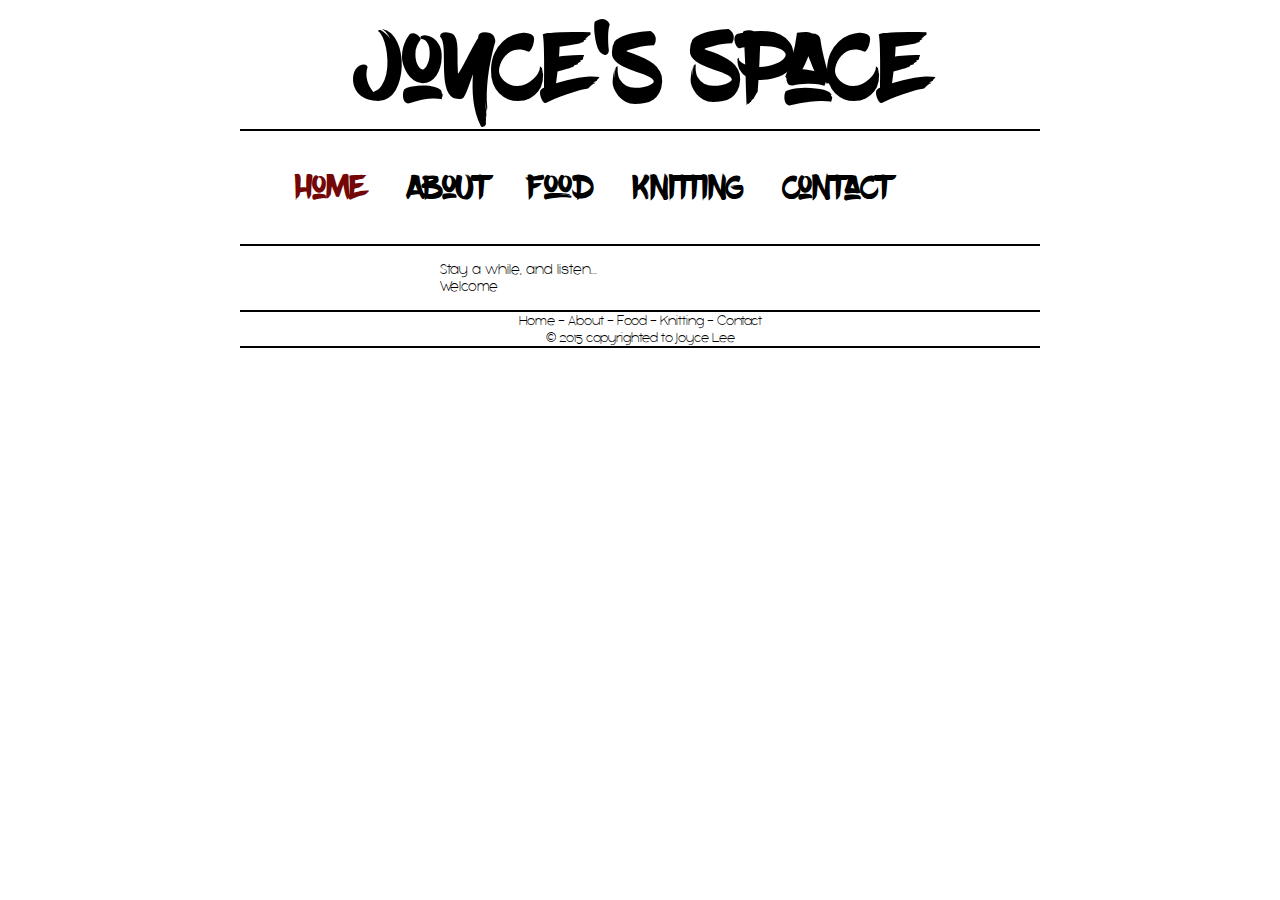
==== index.html @ 9302f994 "New webpage for recipe and knitting blog" ====
<!DOCTYPE html>
<html>
<head>
    <title>Joyce's Space</title>
    
    <link rel="stylesheet" href="/css/layoutcss.css">
</head>
    
<body>
    <div id="main-header">Joyce's Space</div>
    <div class="wrapper">
        <div class="navbar">
            <ul>
                <li id="active"><a href="index.html">Home</a></li>
                <li><a href="">About</a></li>
                <li><a href="food.html">Food</a></li>
                <li><a href="">Knitting</a></li>
                <li><a href="">Contact</a></li>
            </ul>
        </div>
        <div class="writeup">
            <div class="home-header">Stay a while, and listen...</div>
                <p>Welcome
                </p>
            </div>
            <div id=footer>
                <a href="index.html">Home</a> - 
                <a href="">About</a> - 
                <a href="food.html">Food</a> - 
                <a href="">Knitting</a> - 
                <a href="">Contact</a>
           <p> &copy 2015 copyrighted to Joyce Lee </p>
            </div>
</div>    
</body>
</html>
---- css/layoutcss.css ----
@font-face {
  font-family: 'blowbrush';
  src: url('/fonts/blowbrush.eot'); /* IE9 Compat Modes */
  src: url('/fonts/blowbrush.eot?#iefix') format('embedded-opentype'), /* IE6-IE8 */
       url('/fonts/blowbrush.woff2') format('woff2'), /* Super Modern Browsers */
       url('/fonts/blowbrush.woff') format('woff'), /* Pretty Modern Browsers */
       url('/fonts/blowbrush.ttf')  format('truetype'), /* Safari, Android, iOS */
       url('/fonts/blowbrush.svg#svgFontName') format('svg'); /* Legacy iOS */
}

@font-face {
  font-family: 'Bobbleboddy';
  src: url('/fonts/Bobbleboddy.eot'); /* IE9 Compat Modes */
  src: url('/fonts/Bobbleboddy.eot?#iefix') format('embedded-opentype'), /* IE6-IE8 */
       url('/fonts/Bobbleboddy.woff2') format('woff2'), /* Super Modern Browsers */
       url('/fonts/Bobbleboddy.woff') format('woff'), /* Pretty Modern Browsers */
       url('/fonts/Bobbleboddy.ttf')  format('truetype'), /* Safari, Android, iOS */
       url('/fonts/Bobbleboddy.otf')  format('otf'), /* Safari, Android, iOS */
       url('/fonts/Bobbleboddy.svg#svgFontName') format('svg'); /* Legacy iOS */
}

@font-face {
  font-family: 'Bobbleboddy_light';
  src: url('/fonts/Bobbleboddy_light.eot'); /* IE9 Compat Modes */
  src: url('/fonts/Bobbleboddy_light.eot?#iefix') format('embedded-opentype'), /* IE6-IE8 */
       url('/fonts/Bobbleboddy_light.woff2') format('woff2'), /* Super Modern Browsers */
       url('/fonts/Bobbleboddy_light.woff') format('woff'), /* Pretty Modern Browsers */
       url('/fonts/Bobbleboddy_light.ttf')  format('truetype'), /* Safari, Android, iOS */
       url('/fonts/Bobbleboddy_light.otf')  format('otf'), /* Safari, Android, iOS */
       url('/fonts/Bobbleboddy_light.svg#svgFontName') format('svg'); /* Legacy iOS */
}

div p {
    margin: 0px;
    padding: 0px;
}

a {
    text-decoration: none;
    color: inherit;
}

a:hover {
    color: #8e687b;
}

#active a {
    color: #740707;
    text-decoration: none;
}

.background {
    background-color: #cecbb7;
}

#main-header {
    font-family: 'blowbrush', Fallback, Impact;
    text-align: center;
    font-size: 100px;
}

.home-header {
    font: bold 20px;
}
#main { 
    font-family: impact;
}

.wrapper {
    margin: 0 auto;
    padding: 0px;
    width: 800px;
    position: relative;
}

.writeup {
    width: 400px;
    margin: 15px auto;
    font-family: 'Bobbleboddy_light', Fallback, Impact;
}

.writeup-header {
    font-size: 20px;
    text-align: center;
    font-family: 'Bobbleboddy', Fallback, Impact;
}

#footer {
    font-size: 15px;
    text-align: center;
    clear: both;
    border-bottom: solid 2px;
    border-top: solid 2px;
    font-family: 'Bobbleboddy_light', Fallback, Impact;
}
    
.navbar {
    border-bottom: solid 2px;
    border-top: solid 2px;
    margin 0 auto;
    font-family: 'blowbrush', Fallback, Impact;
    font-size: 35px;
    padding: 0;
}
    
.navbar ul li {
    list-style: none;
    display: inline;
    padding: 15px;
}

.food-wrapper {
    width: 750px; 
    font-family: 'Bobbleboddy_light', Fallback, Impact;
}

.food-writeup {
    margin: 15px auto;
    padding: 2px;
}

.food-ingredients {
    background-color: #d0cba9;
    padding: 2px;

}

.food-notes {
    background-color: #cccece;
    padding: 2px;
}

.food-writeup-header {
    font-size: 30px;
}

/* clear fix */
.group:before,
.group:after {
    content: "";
    display: table;
} 
.group:after {
    clear: both;
}
.group {
    zoom: 1; /* For IE 6/7 (trigger hasLayout) */
}

/*
html { 
      background: url(/images/paper_by_francy84.jpg) no-repeat center center fixed; 
      -webkit-background-size: cover;
      -moz-background-size: cover;
      -o-background-size: cover;
      background-size: cover;
}

*/
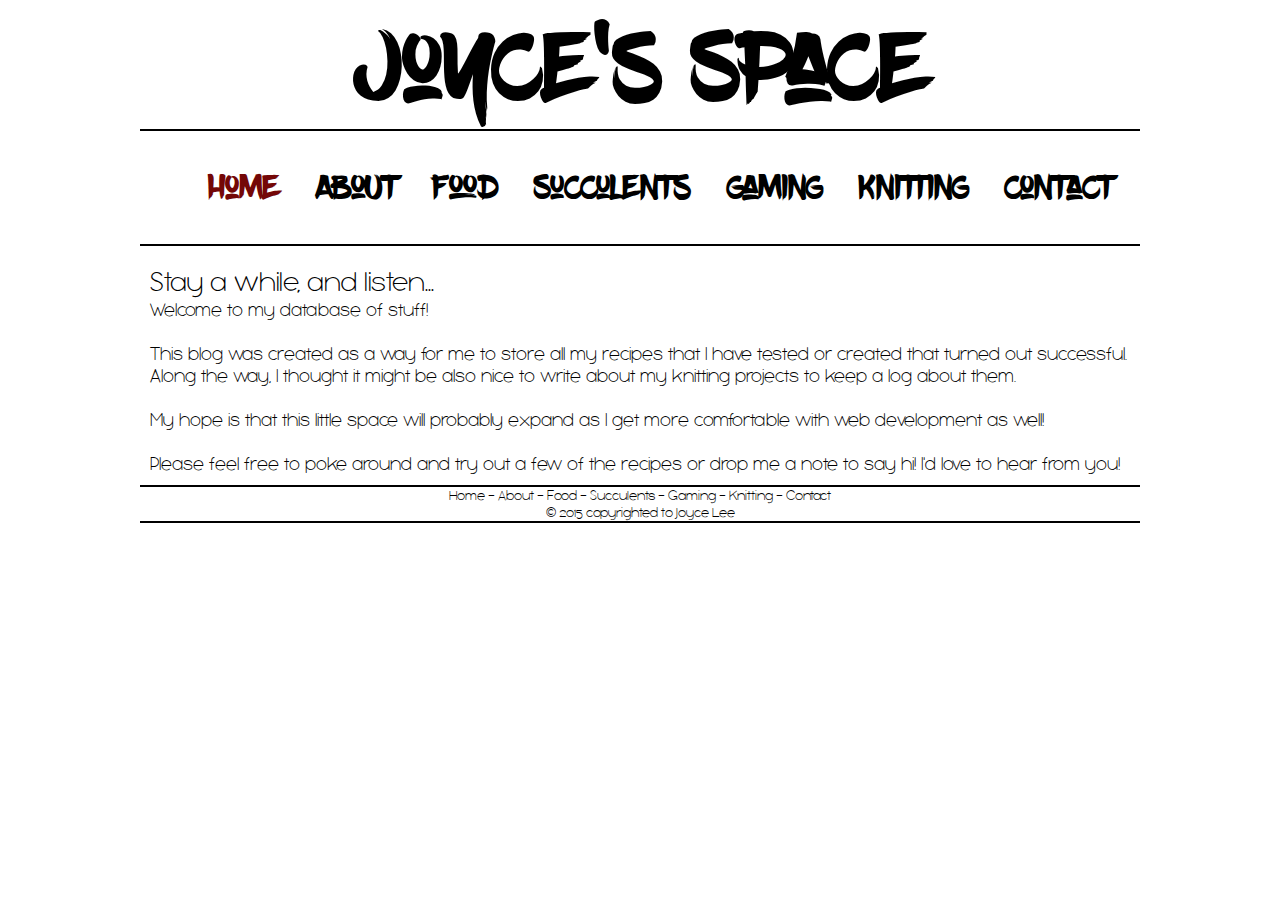
==== commit 531f8946: "updating remote repo with bootstrap version" ====
--- a/index.html
+++ b/index.html
@@ -2,7 +2,7 @@
 <html>
 <head>
     <title>Joyce's Space</title>
-    
+    <link rel="stylesheet" href="/css/bootstrap.css">
     <link rel="stylesheet" href="/css/layoutcss.css">
 </head>
     
@@ -12,23 +12,30 @@
         <div class="navbar">
             <ul>
                 <li id="active"><a href="index.html">Home</a></li>
-                <li><a href="">About</a></li>
+                <li><a href="about.html">About</a></li>
                 <li><a href="food.html">Food</a></li>
-                <li><a href="">Knitting</a></li>
-                <li><a href="">Contact</a></li>
+                <li><a href="succulent.html">Succulents</a></li>
+                <li><a href="game.html">Gaming</a></li>
+                <li><a href="knitting.html">Knitting</a></li>
+                <li><a href="contact.html">Contact</a></li>
             </ul>
         </div>
         <div class="writeup">
             <div class="home-header">Stay a while, and listen...</div>
-                <p>Welcome
-                </p>
+            Welcome to my database of stuff! <br><br>
+               This blog was created as a way for me to store all my recipes that I have tested or created that turned out successful. Along the way, I thought it might be also nice to write about my knitting projects to keep a log about them. <br><br>
+                My hope is that this little space will probably expand as I get more comfortable with web development as well! <br><br>
+            Please feel free to poke around and try out a few of the recipes or drop me a note to say hi! I'd love to hear from you!
+                
             </div>
             <div id=footer>
                 <a href="index.html">Home</a> - 
-                <a href="">About</a> - 
+                <a href="about.html">About</a> - 
                 <a href="food.html">Food</a> - 
-                <a href="">Knitting</a> - 
-                <a href="">Contact</a>
+                <a href="succulent.html">Succulents</a> -
+                <a href="game.html">Gaming</a> -
+                <a href="knitting.html">Knitting</a> - 
+                <a href="contact.html">Contact</a>
            <p> &copy 2015 copyrighted to Joyce Lee </p>
             </div>
 </div>    
--- a/css/layoutcss.css
+++ b/css/layoutcss.css
@@ -61,7 +61,7 @@
 }
 
 .home-header {
-    font: bold 20px;
+    font-size: 30px;
 }
 #main { 
     font-family: impact;
@@ -70,14 +70,15 @@
 .wrapper {
     margin: 0 auto;
     padding: 0px;
-    width: 800px;
+    width: 1000px;
     position: relative;
 }
 
 .writeup {
-    width: 400px;
-    margin: 15px auto;
     font-family: 'Bobbleboddy_light', Fallback, Impact;
+    font-size: 20px;
+    padding: 10px;
+    margin: 10px 0 0 0;
 }
 
 .writeup-header {
@@ -89,7 +90,6 @@
 #footer {
     font-size: 15px;
     text-align: center;
-    clear: both;
     border-bottom: solid 2px;
     border-top: solid 2px;
     font-family: 'Bobbleboddy_light', Fallback, Impact;
@@ -98,32 +98,41 @@
 .navbar {
     border-bottom: solid 2px;
     border-top: solid 2px;
-    margin 0 auto;
     font-family: 'blowbrush', Fallback, Impact;
     font-size: 35px;
-    padding: 0;
+    text-align: center;
 }
     
 .navbar ul li {
     list-style: none;
     display: inline;
-    padding: 15px;
+    padding: 13px;
 }
 
 .food-wrapper {
-    width: 750px; 
+    width: 800px; 
+    margin: 0 auto;
     font-family: 'Bobbleboddy_light', Fallback, Impact;
 }
 
-.food-writeup {
+.food-writeup{
     margin: 15px auto;
     padding: 2px;
+}
+.food-direction {
+    margin: 15px auto;
+    padding: 2px;
+    border-bottom: dashed 5px;
 }
 
 .food-ingredients {
     background-color: #d0cba9;
     padding: 2px;
+    margin-bottom: 5px;
+}
 
+.food-ingredients li {
+    list-style: none;
 }
 
 .food-notes {
@@ -133,6 +142,14 @@
 
 .food-writeup-header {
     font-size: 30px;
+}
+
+.food-banner {
+    width: 800px;
+}
+
+.about-image {
+    padding: 10px;
 }
 
 /* clear fix */
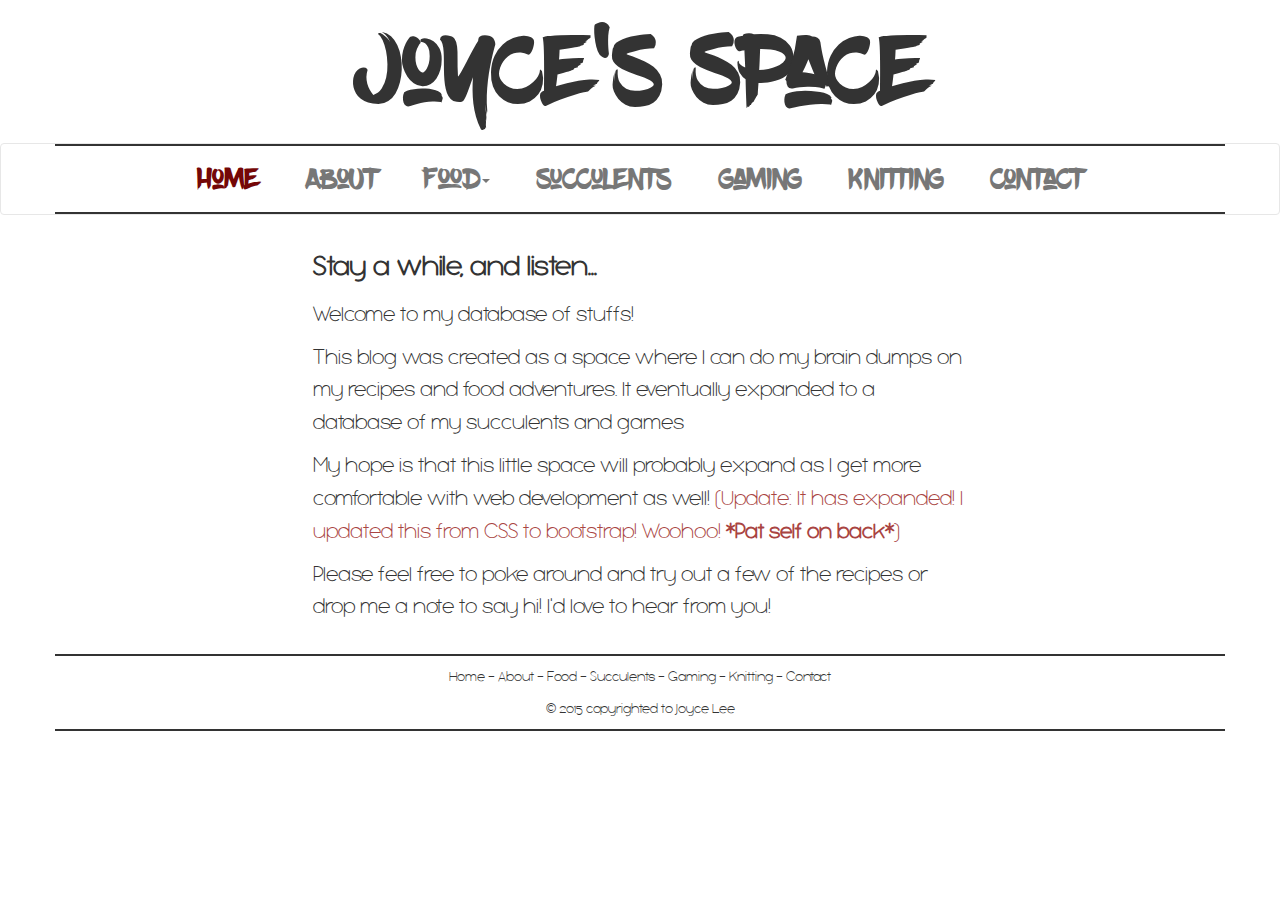
==== commit d026bf59: "adding a slew of new bootstrap and succulent updates" ====
--- a/index.html
+++ b/index.html
@@ -1,43 +1,94 @@
 <!DOCTYPE html>
 <html>
+
 <head>
     <title>Joyce's Space</title>
     <link rel="stylesheet" href="/css/bootstrap.css">
     <link rel="stylesheet" href="/css/layoutcss.css">
+
 </head>
+
+<body>
+
+    <div class="row" id="main-header">
+        <div class="col-md-12">Joyce's Space</div>
+    </div>
+
+    <!-- navbar -->
+    <div class="navbar navbar-default" role="navigation">
+
+        <div class="navbar-header">
+
+            <button type="button" class="navbar-toggle" data-toggle="collapse" data-target=".navbar-collapse">
+                <span class="sr-only">Test</span>
+                <span class="icon-bar"></span>
+                <span class="icon-bar"></span>
+                <span class="icon-bar"></span>
+                <span class="icon-bar"></span>
+            </button>
+        </div>
+        <div class="container">
+            <div class="row" id="nav-border">
+                <div class="navbar-collapse collapse">
+                    <ul class="nav navbar-nav">
+                        <li id="active"><a href="index.html">Home</a></li>
+                        <li><a href="about.html">About</a></li>
+
+                        <li class="dropdown">
+                            <a href="#" class="dropdown-toggle" data-toggle="dropdown">Food<b class="caret"></b></a>
+                            <ul class="dropdown-menu">
+                                <li><a href="#">Salads</a></li>
+                                <li><a href="#">Snacks & Appetizers</a></li>
+                                <li><a href="#">Mains</a></li>
+                                <li><a href="#">Sides</a></li>
+                                <li><a href="#">Sweets</a></li>
+                                <li><a href="foodadventures.html">Food Adventures</a></li>
+                            </ul>
+                        </li>
+                        <li><a href="succulent.html">Succulents</a></li>
+                        <li><a href="game.html">Gaming</a></li>
+                        <li><a href="knitting.html">Knitting</a></li>
+                        <li><a href="contact.html">Contact</a></li>
+                    </ul>
+                </div>
+            </div>
+        </div>
+    </div>
+    <!-- end of navbar -->
     
-<body>
-    <div id="main-header">Joyce's Space</div>
-    <div class="wrapper">
-        <div class="navbar">
-            <ul>
-                <li id="active"><a href="index.html">Home</a></li>
-                <li><a href="about.html">About</a></li>
-                <li><a href="food.html">Food</a></li>
-                <li><a href="succulent.html">Succulents</a></li>
-                <li><a href="game.html">Gaming</a></li>
-                <li><a href="knitting.html">Knitting</a></li>
-                <li><a href="contact.html">Contact</a></li>
-            </ul>
+    <div class="row">
+    
+        <div class="col-md-1 col-lg-3"></div>
+        <div class="col-md-10 col-lg-6 spacing writeup"><div class="home-header"><strong>Stay a while, and listen...</strong></div>
+            <p>Welcome to my database of stuffs!</p>
+            <p>This blog was created as a space where I can do my brain dumps on my recipes and food adventures. It eventually expanded to a database of my succulents and games</p>
+            <p>My hope is that this little space will probably expand as I get more comfortable with web development as well! <span class="text-danger">(Update: It has expanded! I updated this from CSS to bootstrap! Woohoo! <strong>*Pat self on back*</strong>)</p></span>
+            <p>Please feel free to poke around and try out a few of the recipes or drop me a note to say hi! I'd love to hear from you!</p>
         </div>
-        <div class="writeup">
-            <div class="home-header">Stay a while, and listen...</div>
-            Welcome to my database of stuff! <br><br>
-               This blog was created as a way for me to store all my recipes that I have tested or created that turned out successful. Along the way, I thought it might be also nice to write about my knitting projects to keep a log about them. <br><br>
-                My hope is that this little space will probably expand as I get more comfortable with web development as well! <br><br>
-            Please feel free to poke around and try out a few of the recipes or drop me a note to say hi! I'd love to hear from you!
-                
-            </div>
-            <div id=footer>
-                <a href="index.html">Home</a> - 
-                <a href="about.html">About</a> - 
-                <a href="food.html">Food</a> - 
+        
+        <div class="col-md-1 col-lg-3"></div>
+    </div>        
+ <!-- footer -->
+    <div class="container">
+        <div class="row">
+            <div class="col-lg-3"></div>
+            <div class="col-lg-12" id="footer">
+                <a href="index.html">Home</a> -
+                <a href="about.html">About</a> -
+                <a href="food.html">Food</a> -
                 <a href="succulent.html">Succulents</a> -
                 <a href="game.html">Gaming</a> -
-                <a href="knitting.html">Knitting</a> - 
+                <a href="knitting.html">Knitting</a> -
                 <a href="contact.html">Contact</a>
-           <p> &copy 2015 copyrighted to Joyce Lee </p>
+                <p> &copy 2015 copyrighted to Joyce Lee </p>
             </div>
-</div>    
+            <div class="col-lg-3"></div>
+        </div>
+    </div>
+    <!-- end of footer -->
+    
+    <script src="http://ajax.googleapis.com/ajax/libs/jquery/2.1.0/jquery.min.js"></script>
+    <script src="http://maxcdn.bootstrapcdn.com/bootstrap/3.2.0/js/bootstrap.min.js"></script>
 </body>
-</html>
+
+</html>--- a/css/layoutcss.css
+++ b/css/layoutcss.css
@@ -1,39 +1,53 @@
+/*  ------ FONTS USED ------*/
 
 @font-face {
-  font-family: 'blowbrush';
-  src: url('/fonts/blowbrush.eot'); /* IE9 Compat Modes */
-  src: url('/fonts/blowbrush.eot?#iefix') format('embedded-opentype'), /* IE6-IE8 */
-       url('/fonts/blowbrush.woff2') format('woff2'), /* Super Modern Browsers */
-       url('/fonts/blowbrush.woff') format('woff'), /* Pretty Modern Browsers */
-       url('/fonts/blowbrush.ttf')  format('truetype'), /* Safari, Android, iOS */
-       url('/fonts/blowbrush.svg#svgFontName') format('svg'); /* Legacy iOS */
+    font-family: 'blowbrush';
+    src: url('/fonts/blowbrush.eot');
+    /* IE9 Compat Modes */
+    src: url('/fonts/blowbrush.eot?#iefix') format('embedded-opentype'), /* IE6-IE8 */
+    url('/fonts/blowbrush.woff2') format('woff2'), /* Super Modern Browsers */
+    url('/fonts/blowbrush.woff') format('woff'), /* Pretty Modern Browsers */
+    url('/fonts/blowbrush.ttf') format('truetype'), /* Safari, Android, iOS */
+    url('/fonts/blowbrush.svg#svgFontName') format('svg');
+    /* Legacy iOS */
 }
 
 @font-face {
-  font-family: 'Bobbleboddy';
-  src: url('/fonts/Bobbleboddy.eot'); /* IE9 Compat Modes */
-  src: url('/fonts/Bobbleboddy.eot?#iefix') format('embedded-opentype'), /* IE6-IE8 */
-       url('/fonts/Bobbleboddy.woff2') format('woff2'), /* Super Modern Browsers */
-       url('/fonts/Bobbleboddy.woff') format('woff'), /* Pretty Modern Browsers */
-       url('/fonts/Bobbleboddy.ttf')  format('truetype'), /* Safari, Android, iOS */
-       url('/fonts/Bobbleboddy.otf')  format('otf'), /* Safari, Android, iOS */
-       url('/fonts/Bobbleboddy.svg#svgFontName') format('svg'); /* Legacy iOS */
+    font-family: 'Bobbleboddy';
+    src: url('/fonts/Bobbleboddy.eot');
+    /* IE9 Compat Modes */
+    src: url('/fonts/Bobbleboddy.eot?#iefix') format('embedded-opentype'), /* IE6-IE8 */
+    url('/fonts/Bobbleboddy.woff2') format('woff2'), /* Super Modern Browsers */
+    url('/fonts/Bobbleboddy.woff') format('woff'), /* Pretty Modern Browsers */
+    url('/fonts/Bobbleboddy.ttf') format('truetype'), /* Safari, Android, iOS */
+    url('/fonts/Bobbleboddy.otf') format('otf'), /* Safari, Android, iOS */
+    url('/fonts/Bobbleboddy.svg#svgFontName') format('svg');
+    /* Legacy iOS */
 }
 
 @font-face {
-  font-family: 'Bobbleboddy_light';
-  src: url('/fonts/Bobbleboddy_light.eot'); /* IE9 Compat Modes */
-  src: url('/fonts/Bobbleboddy_light.eot?#iefix') format('embedded-opentype'), /* IE6-IE8 */
-       url('/fonts/Bobbleboddy_light.woff2') format('woff2'), /* Super Modern Browsers */
-       url('/fonts/Bobbleboddy_light.woff') format('woff'), /* Pretty Modern Browsers */
-       url('/fonts/Bobbleboddy_light.ttf')  format('truetype'), /* Safari, Android, iOS */
-       url('/fonts/Bobbleboddy_light.otf')  format('otf'), /* Safari, Android, iOS */
-       url('/fonts/Bobbleboddy_light.svg#svgFontName') format('svg'); /* Legacy iOS */
-}
-
-div p {
+    font-family: 'Bobbleboddy_light';
+    src: url('/fonts/Bobbleboddy_light.eot');
+    /* IE9 Compat Modes */
+    src: url('/fonts/Bobbleboddy_light.eot?#iefix') format('embedded-opentype'), /* IE6-IE8 */
+    url('/fonts/Bobbleboddy_light.woff2') format('woff2'), /* Super Modern Browsers */
+    url('/fonts/Bobbleboddy_light.woff') format('woff'), /* Pretty Modern Browsers */
+    url('/fonts/Bobbleboddy_light.ttf') format('truetype'), /* Safari, Android, iOS */
+    url('/fonts/Bobbleboddy_light.otf') format('otf'), /* Safari, Android, iOS */
+    url('/fonts/Bobbleboddy_light.svg#svgFontName') format('svg');
+    /* Legacy iOS */
+}
+
+
+/*  --------- GLOBAL STYLES -------*/
+
+* {
+    padding: 0px;
     margin: 0px;
-    padding: 0px;
+}
+
+p {
+    margin: 10px 0 10px 0;
 }
 
 a {
@@ -45,26 +59,19 @@
     color: #8e687b;
 }
 
-#active a {
-    color: #740707;
-    text-decoration: none;
+img {
+    margin: 2px 1px;
 }
 
 .background {
     background-color: #cecbb7;
 }
 
-#main-header {
-    font-family: 'blowbrush', Fallback, Impact;
-    text-align: center;
-    font-size: 100px;
-}
-
-.home-header {
-    font-size: 30px;
-}
-#main { 
-    font-family: impact;
+.writeup {
+    font-family: 'Bobbleboddy_light', Fallback, Impact;
+    font-size: 23px;
+    padding: 10px;
+    margin: 10px 0 0 0;
 }
 
 .wrapper {
@@ -74,51 +81,85 @@
     position: relative;
 }
 
-.writeup {
-    font-family: 'Bobbleboddy_light', Fallback, Impact;
-    font-size: 20px;
-    padding: 10px;
-    margin: 10px 0 0 0;
-}
-
-.writeup-header {
-    font-size: 20px;
-    text-align: center;
-    font-family: 'Bobbleboddy', Fallback, Impact;
-}
-
-#footer {
-    font-size: 15px;
-    text-align: center;
+.spacing {
+    padding: 0 0 20px 0;
+}
+
+li {
+    list-style-type: none;
+}
+
+/*  ------ NAVBAR STYLES ------*/
+
+#nav-border {
     border-bottom: solid 2px;
     border-top: solid 2px;
-    font-family: 'Bobbleboddy_light', Fallback, Impact;
-}
-    
+}
+
+.navbar-default {
+    background-color: #FFFFFF
+}
+
+.dropdown-menu li {
+    font-size: 20px;
+}
+
 .navbar {
-    border-bottom: solid 2px;
-    border-top: solid 2px;
-    font-family: 'blowbrush', Fallback, Impact;
-    font-size: 35px;
-    text-align: center;
-}
-    
+    font-family: 'blowbrush', Fallback, Impact;
+    font-size: 30px;
+    text-align: center;
+}
+
+.navbar .navbar-nav {
+    display: inline-block;
+    float: none;
+    vertical-align: top;
+}
+
 .navbar ul li {
     list-style: none;
     display: inline;
-    padding: 13px;
-}
+    padding: 8px;
+}
+
+#active a {
+    color: #740707;
+    text-decoration: none;
+}
+
+
+/*  ------ HEADER/BANNER STYLES ------*/
+
+#main-header {
+    font-family: 'blowbrush', Fallback, Impact;
+    text-align: center;
+    font-size: 100px;
+}
+
+.home-header {
+    font-size: 30px;
+}
+
+.writeup-header {
+    font-size: 20px;
+    text-align: center;
+    font-family: 'Bobbleboddy', Fallback, Impact;
+}
+
+
+/*  ------ FOOD PAGE STYLES ------*/
 
 .food-wrapper {
-    width: 800px; 
+    width: 800px;
     margin: 0 auto;
     font-family: 'Bobbleboddy_light', Fallback, Impact;
 }
 
-.food-writeup{
+.food-writeup {
     margin: 15px auto;
     padding: 2px;
 }
+
 .food-direction {
     margin: 15px auto;
     padding: 2px;
@@ -148,22 +189,74 @@
     width: 800px;
 }
 
+
+/*  ------ ABOUT PAGE STYLES ------*/
+
 .about-image {
+    padding: 10px 0 10px 0;
+}
+
+.about-writeup {
+    font-family: 'Bobbleboddy_light', Fallback, Impact;
+    font-size: 25px;
     padding: 10px;
-}
-
-/* clear fix */
+    margin: 25px 0 0 0;
+}
+
+
+/*  ------ CONTACT PAGE STYLES ------*/
+
+/*  ------ SUCCULENT PAGE STYLES ------*/
+.succulents div h1 {
+    color: orange;
+    font-family: 'blowbrush', Fallback, Impact;
+}
+
+/*  ------ FOOD ADVENTURES PAGE STYLES ------*/
+.adventure-writeup {
+    margin: 15px 0 0 0;
+    padding: 0 5% 0 0;
+}
+
+.food-adventure div h1 {
+    color: #a1c211;
+    font-family: 'blowbrush', Fallback, Impact;
+    font-size: 50px;
+}
+
+#foodactive {
+    color: #740707;
+}
+
+/*  ------ FOOTER STYLES ------*/
+
+#footer {
+    font-size: 15px;
+    text-align: center;
+    border-bottom: solid 2px;
+    border-top: solid 2px;
+    font-family: 'Bobbleboddy_light', Fallback, Impact;
+    padding: 10px 0 0 0;
+}
+
+
+/*  ------ CLEARFIX ------*/
+
 .group:before,
 .group:after {
     content: "";
     display: table;
-} 
+}
+
 .group:after {
     clear: both;
 }
+
 .group {
-    zoom: 1; /* For IE 6/7 (trigger hasLayout) */
-}
+    zoom: 1;
+    /* For IE 6/7 (trigger hasLayout) */
+}
+
 
 /*
 html { 
@@ -174,4 +267,4 @@
       background-size: cover;
 }
 
-*/
+*/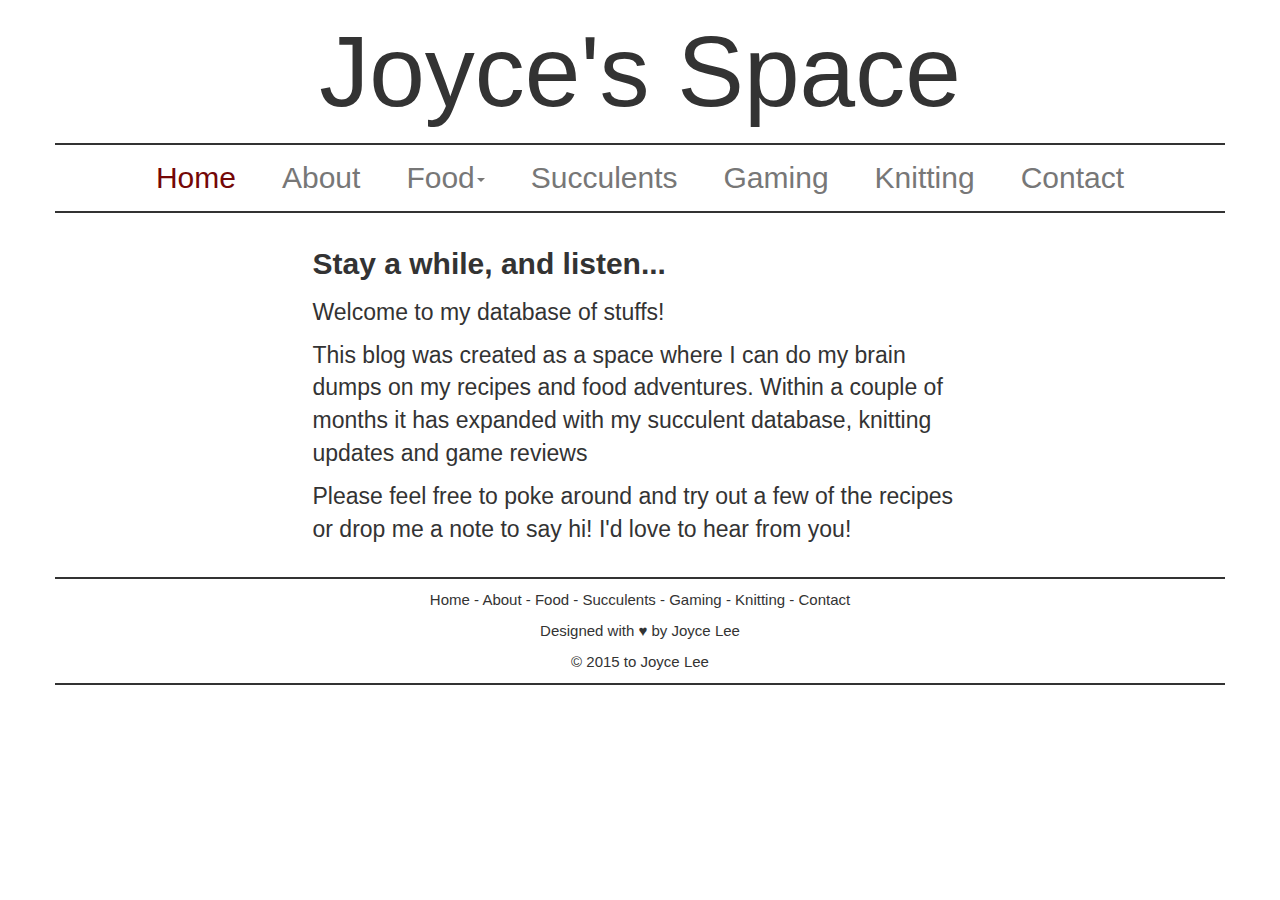
==== commit f4e18197: "minor updates to layouts and alignment of white space" ====
--- a/index.html
+++ b/index.html
@@ -3,8 +3,8 @@
 
 <head>
     <title>Joyce's Space</title>
-    <link rel="stylesheet" href="/css/bootstrap.css">
-    <link rel="stylesheet" href="/css/layoutcss.css">
+    <link rel="stylesheet" href="css/bootstrap.css">
+    <link rel="stylesheet" href="css/layoutcss.css">
 
 </head>
 
@@ -61,8 +61,7 @@
         <div class="col-md-1 col-lg-3"></div>
         <div class="col-md-10 col-lg-6 spacing writeup"><div class="home-header"><strong>Stay a while, and listen...</strong></div>
             <p>Welcome to my database of stuffs!</p>
-            <p>This blog was created as a space where I can do my brain dumps on my recipes and food adventures. It eventually expanded to a database of my succulents and games</p>
-            <p>My hope is that this little space will probably expand as I get more comfortable with web development as well! <span class="text-danger">(Update: It has expanded! I updated this from CSS to bootstrap! Woohoo! <strong>*Pat self on back*</strong>)</p></span>
+            <p>This blog was created as a space where I can do my brain dumps on my recipes and food adventures. Within a couple of months it has expanded with my succulent database, knitting updates and game reviews</p>
             <p>Please feel free to poke around and try out a few of the recipes or drop me a note to say hi! I'd love to hear from you!</p>
         </div>
         
@@ -80,7 +79,8 @@
                 <a href="game.html">Gaming</a> -
                 <a href="knitting.html">Knitting</a> -
                 <a href="contact.html">Contact</a>
-                <p> &copy 2015 copyrighted to Joyce Lee </p>
+                <p id="credits"> Designed with &hearts; by Joyce Lee</p>
+                <p>&copy 2015 to Joyce Lee </p>
             </div>
             <div class="col-lg-3"></div>
         </div>
--- a/css/layoutcss.css
+++ b/css/layoutcss.css
@@ -2,39 +2,39 @@
 
 @font-face {
     font-family: 'blowbrush';
-    src: url('/fonts/blowbrush.eot');
+    src: url('fonts/blowbrush.eot');
     /* IE9 Compat Modes */
-    src: url('/fonts/blowbrush.eot?#iefix') format('embedded-opentype'), /* IE6-IE8 */
-    url('/fonts/blowbrush.woff2') format('woff2'), /* Super Modern Browsers */
-    url('/fonts/blowbrush.woff') format('woff'), /* Pretty Modern Browsers */
-    url('/fonts/blowbrush.ttf') format('truetype'), /* Safari, Android, iOS */
-    url('/fonts/blowbrush.svg#svgFontName') format('svg');
+    src: url('fonts/blowbrush.eot?#iefix') format('embedded-opentype'), /* IE6-IE8 */
+    url('fonts/blowbrush.woff2') format('woff2'), /* Super Modern Browsers */
+    url('fonts/blowbrush.woff') format('woff'), /* Pretty Modern Browsers */
+    url('fonts/blowbrush.ttf') format('truetype'), /* Safari, Android, iOS */
+    url('fonts/blowbrush.svg#svgFontName') format('svg');
     /* Legacy iOS */
 }
 
 @font-face {
     font-family: 'Bobbleboddy';
-    src: url('/fonts/Bobbleboddy.eot');
+    src: url('fonts/Bobbleboddy.eot');
     /* IE9 Compat Modes */
-    src: url('/fonts/Bobbleboddy.eot?#iefix') format('embedded-opentype'), /* IE6-IE8 */
-    url('/fonts/Bobbleboddy.woff2') format('woff2'), /* Super Modern Browsers */
-    url('/fonts/Bobbleboddy.woff') format('woff'), /* Pretty Modern Browsers */
-    url('/fonts/Bobbleboddy.ttf') format('truetype'), /* Safari, Android, iOS */
-    url('/fonts/Bobbleboddy.otf') format('otf'), /* Safari, Android, iOS */
-    url('/fonts/Bobbleboddy.svg#svgFontName') format('svg');
+    src: url('fonts/Bobbleboddy.eot?#iefix') format('embedded-opentype'), /* IE6-IE8 */
+    url('fonts/Bobbleboddy.woff2') format('woff2'), /* Super Modern Browsers */
+    url('fonts/Bobbleboddy.woff') format('woff'), /* Pretty Modern Browsers */
+    url('fonts/Bobbleboddy.ttf') format('truetype'), /* Safari, Android, iOS */
+    url('fonts/Bobbleboddy.otf') format('otf'), /* Safari, Android, iOS */
+    url('fonts/Bobbleboddy.svg#svgFontName') format('svg');
     /* Legacy iOS */
 }
 
 @font-face {
     font-family: 'Bobbleboddy_light';
-    src: url('/fonts/Bobbleboddy_light.eot');
+    src: url('fonts/Bobbleboddy_light.eot');
     /* IE9 Compat Modes */
-    src: url('/fonts/Bobbleboddy_light.eot?#iefix') format('embedded-opentype'), /* IE6-IE8 */
-    url('/fonts/Bobbleboddy_light.woff2') format('woff2'), /* Super Modern Browsers */
-    url('/fonts/Bobbleboddy_light.woff') format('woff'), /* Pretty Modern Browsers */
-    url('/fonts/Bobbleboddy_light.ttf') format('truetype'), /* Safari, Android, iOS */
-    url('/fonts/Bobbleboddy_light.otf') format('otf'), /* Safari, Android, iOS */
-    url('/fonts/Bobbleboddy_light.svg#svgFontName') format('svg');
+    src: url('fonts/Bobbleboddy_light.eot?#iefix') format('embedded-opentype'), /* IE6-IE8 */
+    url('fonts/Bobbleboddy_light.woff2') format('woff2'), /* Super Modern Browsers */
+    url('fonts/Bobbleboddy_light.woff') format('woff'), /* Pretty Modern Browsers */
+    url('fonts/Bobbleboddy_light.ttf') format('truetype'), /* Safari, Android, iOS */
+    url('fonts/Bobbleboddy_light.otf') format('otf'), /* Safari, Android, iOS */
+    url('fonts/Bobbleboddy_light.svg#svgFontName') format('svg');
     /* Legacy iOS */
 }
 
@@ -68,7 +68,7 @@
 }
 
 .writeup {
-    font-family: 'Bobbleboddy_light', Fallback, Impact;
+    font-family: 'Bobbleboddy_light', Fallback, Arial;
     font-size: 23px;
     padding: 10px;
     margin: 10px 0 0 0;
@@ -105,7 +105,7 @@
 }
 
 .navbar {
-    font-family: 'blowbrush', Fallback, Impact;
+    font-family: 'blowbrush', Fallback, Arial;
     font-size: 30px;
     text-align: center;
 }
@@ -131,7 +131,7 @@
 /*  ------ HEADER/BANNER STYLES ------*/
 
 #main-header {
-    font-family: 'blowbrush', Fallback, Impact;
+    font-family: 'blowbrush', Fallback, Arial;
     text-align: center;
     font-size: 100px;
 }
@@ -143,7 +143,7 @@
 .writeup-header {
     font-size: 20px;
     text-align: center;
-    font-family: 'Bobbleboddy', Fallback, Impact;
+    font-family: 'Bobbleboddy', Fallback, Arial;
 }
 
 
@@ -152,7 +152,7 @@
 .food-wrapper {
     width: 800px;
     margin: 0 auto;
-    font-family: 'Bobbleboddy_light', Fallback, Impact;
+    font-family: 'Bobbleboddy_light', Fallback, Arial;
 }
 
 .food-writeup {
@@ -197,10 +197,10 @@
 }
 
 .about-writeup {
-    font-family: 'Bobbleboddy_light', Fallback, Impact;
-    font-size: 25px;
+    font-family: 'Bobbleboddy_light', Fallback, Arial;
+    font-size: 20px;
     padding: 10px;
-    margin: 25px 0 0 0;
+    margin: 0 0 0 0;
 }
 
 
@@ -209,7 +209,7 @@
 /*  ------ SUCCULENT PAGE STYLES ------*/
 .succulents div h1 {
     color: orange;
-    font-family: 'blowbrush', Fallback, Impact;
+    font-family: 'blowbrush', Fallback, Arial;
 }
 
 /*  ------ FOOD ADVENTURES PAGE STYLES ------*/
@@ -220,7 +220,7 @@
 
 .food-adventure div h1 {
     color: #a1c211;
-    font-family: 'blowbrush', Fallback, Impact;
+    font-family: 'blowbrush', Fallback, Arial;
     font-size: 50px;
 }
 
@@ -235,10 +235,9 @@
     text-align: center;
     border-bottom: solid 2px;
     border-top: solid 2px;
-    font-family: 'Bobbleboddy_light', Fallback, Impact;
+    font-family: 'Bobbleboddy_light', Fallback, Arial;
     padding: 10px 0 0 0;
 }
-
 
 /*  ------ CLEARFIX ------*/
 
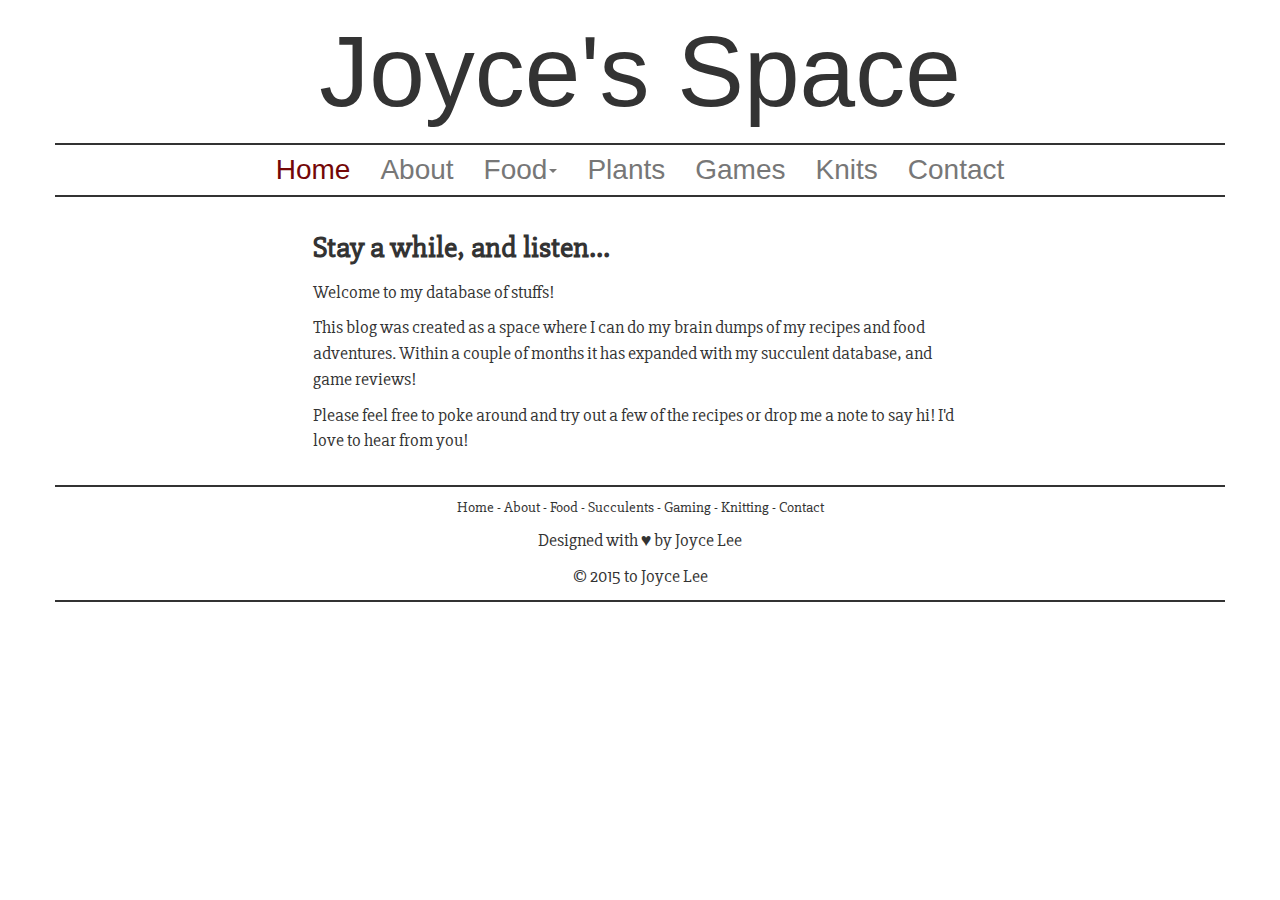
==== commit 1be0727c: "made some more content updates" ====
--- a/index.html
+++ b/index.html
@@ -1,73 +1,68 @@
 <!DOCTYPE html>
 <html>
-
-<head>
-    <title>Joyce's Space</title>
-    <link rel="stylesheet" href="css/bootstrap.css">
-    <link rel="stylesheet" href="css/layoutcss.css">
-
-</head>
-
-<body>
-
-    <div class="row" id="main-header">
-        <div class="col-md-12">Joyce's Space</div>
-    </div>
-
-    <!-- navbar -->
-    <div class="navbar navbar-default" role="navigation">
-
-        <div class="navbar-header">
-
-            <button type="button" class="navbar-toggle" data-toggle="collapse" data-target=".navbar-collapse">
+    <head>
+        <title>Joyce's Space</title>
+        <link rel="stylesheet" href="css/bootstrap.css">
+        <link rel="stylesheet" href="css/layoutcss.css">
+        <style>
+        @import 'https://fonts.googleapis.com/css?family=Slabo+27px';
+        </style>
+    </head>
+    <body>
+        <div class="row" id="main-header">
+            <div class="col-md-12">Joyce's Space</div>
+        </div>
+        <!-- navbar -->
+        <div class="navbar navbar-default" role="navigation">
+            <div class="navbar-header">
+                <button type="button" class="navbar-toggle" data-toggle="collapse" data-target=".navbar-collapse">
                 <span class="sr-only">Test</span>
                 <span class="icon-bar"></span>
                 <span class="icon-bar"></span>
                 <span class="icon-bar"></span>
                 <span class="icon-bar"></span>
-            </button>
-        </div>
-        <div class="container">
-            <div class="row" id="nav-border">
-                <div class="navbar-collapse collapse">
-                    <ul class="nav navbar-nav">
-                        <li id="active"><a href="index.html">Home</a></li>
-                        <li><a href="about.html">About</a></li>
-
-                        <li class="dropdown">
-                            <a href="#" class="dropdown-toggle" data-toggle="dropdown">Food<b class="caret"></b></a>
-                            <ul class="dropdown-menu">
-                                <li><a href="#">Salads</a></li>
-                                <li><a href="#">Snacks & Appetizers</a></li>
-                                <li><a href="#">Mains</a></li>
-                                <li><a href="#">Sides</a></li>
-                                <li><a href="#">Sweets</a></li>
+                </button>
+            </div>
+            <div class="container">
+                <div class="row" id="nav-border">
+                    <div class="navbar-collapse collapse">
+                        <ul class="nav navbar-nav">
+                            <li id="active"><a href="index.html">Home</a></li>
+                            <li><a href="about.html">About</a></li>
+                            <li class="dropdown">
+                                <a href="#" class="dropdown-toggle" data-toggle="dropdown">Food<b class="caret"></b></a>
+                                <ul class="dropdown-menu">
+                                <li><a href="salads.html">Salads</a></li>
+                                <li><a href="snacks.html">Snacks & Appetizers</a></li>
+                                <li><a href="mains.html">Mains</a></li>
+                                <li><a href="sides.html">Sides</a></li>
+                                <li><a href="sweets.html">Sweets</a></li>
                                 <li><a href="foodadventures.html">Food Adventures</a></li>
-                            </ul>
-                        </li>
-                        <li><a href="succulent.html">Succulents</a></li>
-                        <li><a href="game.html">Gaming</a></li>
-                        <li><a href="knitting.html">Knitting</a></li>
-                        <li><a href="contact.html">Contact</a></li>
-                    </ul>
+                                </ul>
+                            </li>
+                            <li><a href="succulent.html">Plants</a></li>
+                            <li><a href="game.html">Games</a></li>
+                            <li><a href="knitting.html">Knits</a></li>
+                            <li><a href="contact.html">Contact</a></li>
+                        </ul>
+                    </div>
                 </div>
             </div>
         </div>
-    </div>
-    <!-- end of navbar -->
-    
-    <div class="row">
-    
-        <div class="col-md-1 col-lg-3"></div>
-        <div class="col-md-10 col-lg-6 spacing writeup"><div class="home-header"><strong>Stay a while, and listen...</strong></div>
-            <p>Welcome to my database of stuffs!</p>
-            <p>This blog was created as a space where I can do my brain dumps on my recipes and food adventures. Within a couple of months it has expanded with my succulent database, knitting updates and game reviews</p>
-            <p>Please feel free to poke around and try out a few of the recipes or drop me a note to say hi! I'd love to hear from you!</p>
+        <!-- end of navbar -->
+        <div class="conttainer">
+            <div class="row">
+                <div class="col-sm-3"></div>
+                <div class="col-sm-6 spacing writeup"><div class="home-header"><strong>Stay a while, and listen...</strong></div>
+                <p>Welcome to my database of stuffs!</p>
+                <p>This blog was created as a space where I can do my brain dumps of my recipes and food adventures. Within a couple of months it has expanded with my succulent database, and game reviews!</p>
+                <p>Please feel free to poke around and try out a few of the recipes or drop me a note to say hi! I'd love to hear from you!</p>
+            </div>
+            
+            <div class="col-sm-3"></div>
         </div>
-        
-        <div class="col-md-1 col-lg-3"></div>
-    </div>        
- <!-- footer -->
+        </div>
+    <!-- footer -->
     <div class="container">
         <div class="row">
             <div class="col-lg-3"></div>
@@ -90,5 +85,4 @@
     <script src="http://ajax.googleapis.com/ajax/libs/jquery/2.1.0/jquery.min.js"></script>
     <script src="http://maxcdn.bootstrapcdn.com/bootstrap/3.2.0/js/bootstrap.min.js"></script>
 </body>
-
 </html>--- a/css/layoutcss.css
+++ b/css/layoutcss.css
@@ -2,39 +2,13 @@
 
 @font-face {
     font-family: 'blowbrush';
-    src: url('fonts/blowbrush.eot');
+    src: url('/blog/fonts/blowbrush.eot');
     /* IE9 Compat Modes */
-    src: url('fonts/blowbrush.eot?#iefix') format('embedded-opentype'), /* IE6-IE8 */
-    url('fonts/blowbrush.woff2') format('woff2'), /* Super Modern Browsers */
-    url('fonts/blowbrush.woff') format('woff'), /* Pretty Modern Browsers */
-    url('fonts/blowbrush.ttf') format('truetype'), /* Safari, Android, iOS */
-    url('fonts/blowbrush.svg#svgFontName') format('svg');
-    /* Legacy iOS */
-}
-
-@font-face {
-    font-family: 'Bobbleboddy';
-    src: url('fonts/Bobbleboddy.eot');
-    /* IE9 Compat Modes */
-    src: url('fonts/Bobbleboddy.eot?#iefix') format('embedded-opentype'), /* IE6-IE8 */
-    url('fonts/Bobbleboddy.woff2') format('woff2'), /* Super Modern Browsers */
-    url('fonts/Bobbleboddy.woff') format('woff'), /* Pretty Modern Browsers */
-    url('fonts/Bobbleboddy.ttf') format('truetype'), /* Safari, Android, iOS */
-    url('fonts/Bobbleboddy.otf') format('otf'), /* Safari, Android, iOS */
-    url('fonts/Bobbleboddy.svg#svgFontName') format('svg');
-    /* Legacy iOS */
-}
-
-@font-face {
-    font-family: 'Bobbleboddy_light';
-    src: url('fonts/Bobbleboddy_light.eot');
-    /* IE9 Compat Modes */
-    src: url('fonts/Bobbleboddy_light.eot?#iefix') format('embedded-opentype'), /* IE6-IE8 */
-    url('fonts/Bobbleboddy_light.woff2') format('woff2'), /* Super Modern Browsers */
-    url('fonts/Bobbleboddy_light.woff') format('woff'), /* Pretty Modern Browsers */
-    url('fonts/Bobbleboddy_light.ttf') format('truetype'), /* Safari, Android, iOS */
-    url('fonts/Bobbleboddy_light.otf') format('otf'), /* Safari, Android, iOS */
-    url('fonts/Bobbleboddy_light.svg#svgFontName') format('svg');
+    src: url('/fonts/blowbrush.eot?#iefix') format('embedded-opentype'), /* IE6-IE8 */
+    url('/blog/fonts/blowbrush.woff2') format('woff2'), /* Super Modern Browsers */
+    url('/blog/fonts/blowbrush.woff') format('woff'), /* Pretty Modern Browsers */
+    url('/blog/fonts/blowbrush.ttf') format('truetype'), /* Safari, Android, iOS */
+    url('/blog/fonts/blowbrush.svg#svgFontName') format('svg');
     /* Legacy iOS */
 }
 
@@ -48,6 +22,7 @@
 
 p {
     margin: 10px 0 10px 0;
+    font-size: 18px;
 }
 
 a {
@@ -68,7 +43,7 @@
 }
 
 .writeup {
-    font-family: 'Bobbleboddy_light', Fallback, Arial;
+    font-family: 'Slabo 27px', serif;
     font-size: 23px;
     padding: 10px;
     margin: 10px 0 0 0;
@@ -106,8 +81,9 @@
 
 .navbar {
     font-family: 'blowbrush', Fallback, Arial;
-    font-size: 30px;
-    text-align: center;
+    font-size: 28px;
+    text-align: center;
+
 }
 
 .navbar .navbar-nav {
@@ -119,7 +95,6 @@
 .navbar ul li {
     list-style: none;
     display: inline;
-    padding: 8px;
 }
 
 #active a {
@@ -143,7 +118,7 @@
 .writeup-header {
     font-size: 20px;
     text-align: center;
-    font-family: 'Bobbleboddy', Fallback, Arial;
+    font-family: 'Slabo 27px', serif;
 }
 
 
@@ -152,7 +127,7 @@
 .food-wrapper {
     width: 800px;
     margin: 0 auto;
-    font-family: 'Bobbleboddy_light', Fallback, Arial;
+    font-family: 'Slabo 27px', serif;
 }
 
 .food-writeup {
@@ -182,7 +157,9 @@
 }
 
 .food-writeup-header {
-    font-size: 30px;
+    color: #ff6600;
+    font-size: 40px;
+    font-family: 'blowbrush', Fallback, Arial;
 }
 
 .food-banner {
@@ -197,7 +174,7 @@
 }
 
 .about-writeup {
-    font-family: 'Bobbleboddy_light', Fallback, Arial;
+    font-family: 'Slabo 27px', serif;
     font-size: 20px;
     padding: 10px;
     margin: 0 0 0 0;
@@ -209,7 +186,7 @@
 /*  ------ SUCCULENT PAGE STYLES ------*/
 .succulents div h1 {
     color: orange;
-    font-family: 'blowbrush', Fallback, Arial;
+    font-family: 'blowbrush', Arial;
 }
 
 /*  ------ FOOD ADVENTURES PAGE STYLES ------*/
@@ -220,7 +197,7 @@
 
 .food-adventure div h1 {
     color: #a1c211;
-    font-family: 'blowbrush', Fallback, Arial;
+    font-family: 'blowbrush', Arial;
     font-size: 50px;
 }
 
@@ -228,6 +205,11 @@
     color: #740707;
 }
 
+/*  ------  GAME STYLES ------ */
+.gameimage {
+    width: 60%;
+}
+
 /*  ------ FOOTER STYLES ------*/
 
 #footer {
@@ -235,7 +217,7 @@
     text-align: center;
     border-bottom: solid 2px;
     border-top: solid 2px;
-    font-family: 'Bobbleboddy_light', Fallback, Arial;
+    font-family: 'Slabo 27px', serif;
     padding: 10px 0 0 0;
 }
 
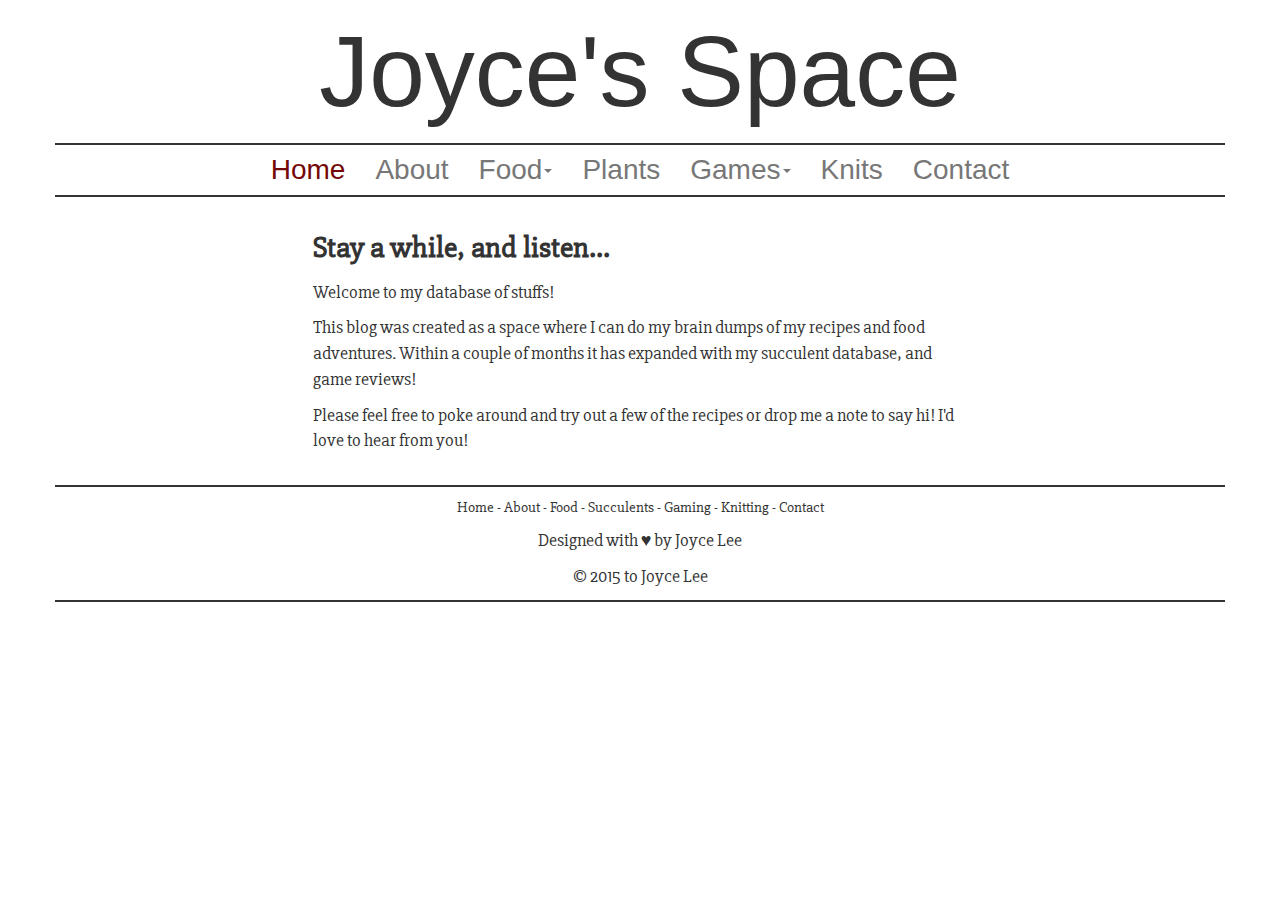
==== commit a9587f66: "added a tabletop page and updated navbar" ====
--- a/index.html
+++ b/index.html
@@ -41,7 +41,13 @@
                                 </ul>
                             </li>
                             <li><a href="succulent.html">Plants</a></li>
-                            <li><a href="game.html">Games</a></li>
+                            <li class="dropdown">
+                                <a href="#" class="dropdown-toggle" data-toggle="dropdown">Games<b class="caret"></b></a>
+                                <ul class="dropdown-menu">
+                                    <li><a href="game.html">Digital Games</a></li>
+                                    <li><a href="boardgame.html">Tabletop Games</a></li>
+                                </ul>
+                            </li>
                             <li><a href="knitting.html">Knits</a></li>
                             <li><a href="contact.html">Contact</a></li>
                         </ul>
--- a/css/layoutcss.css
+++ b/css/layoutcss.css
@@ -163,9 +163,8 @@
 }
 
 .food-banner {
-    width: 800px;
-}
-
+    width: 100%;
+}
 
 /*  ------ ABOUT PAGE STYLES ------*/
 
@@ -205,9 +204,13 @@
     color: #740707;
 }
 
+.foodadventureimage {
+    width:90%;
+}
+
 /*  ------  GAME STYLES ------ */
 .gameimage {
-    width: 60%;
+    width: 100%;
 }
 
 /*  ------ FOOTER STYLES ------*/
